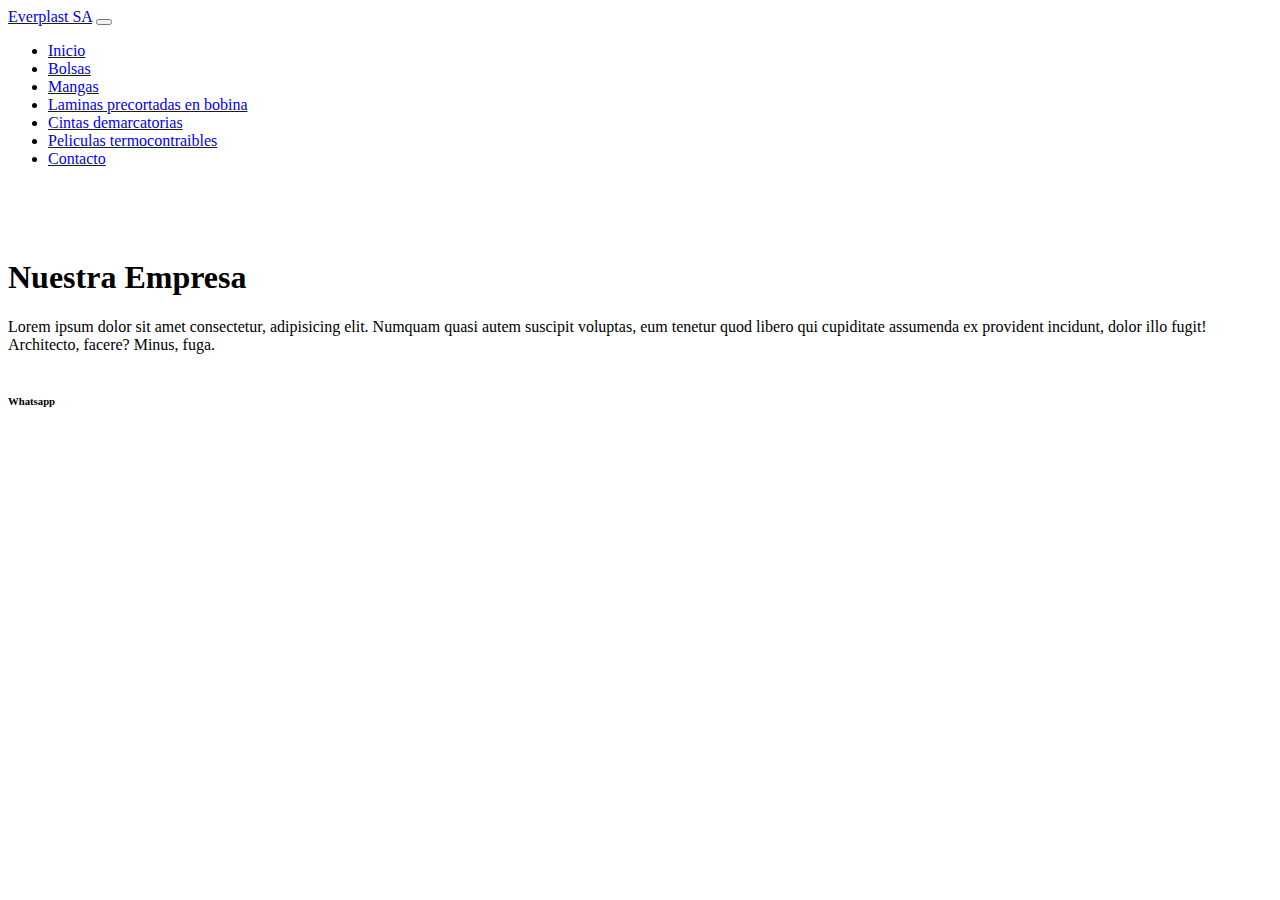
==== pagina_inicio.html @ dd57162b "puse todas las paginas" ====
<!DOCTYPE html>
<html lang="en">
<head>
    <meta charset="UTF-8">
    <meta http-equiv="X-UA-Compatible" content="IE=edge">
    <meta name="viewport" content="width=device-width, initial-scale=1.0">
    <link rel="stylesheet" href="style.css">
    <link href="https://cdn.jsdelivr.net/npm/bootstrap@5.1.3/dist/css/bootstrap.min.css" rel="stylesheet" integrity="sha384-1BmE4kWBq78iYhFldvKuhfTAU6auU8tT94WrHftjDbrCEXSU1oBoqyl2QvZ6jIW3" crossorigin="anonymous">
    <title>Everplast SA</title>
</head>
<body>
    <!--Barra de navegacion-->
    <nav class="navbar navbar-expand-lg navbar-light bg-light">
        <div class="container-fluid">
          <a class="navbar-brand" href="pagina_inicio.html">Everplast SA</a>
          <button class="navbar-toggler" type="button" data-bs-toggle="collapse" data-bs-target="#navbarNav" aria-controls="navbarNav" aria-expanded="false" aria-label="Toggle navigation">
            <span class="navbar-toggler-icon"></span>
          </button>
          <div class="collapse navbar-collapse" id="navbarNav">
            <ul class="navbar-nav">
              <li class="nav-item">
                <a class="nav-link active" aria-current="page" href="pagina_inicio.html">Inicio</a> <!--Inicio-->
              </li>
              <li class="nav-item">
                <a class="nav-link" href="bolsas.html">Bolsas</a> <!--bolsa-->
              </li>
              <li class="nav-item">
                <a class="nav-link" href="mangas.html">Mangas</a> <!--mangas-->
              </li>
              <li class="nav-item">
                <a class="nav-link" href="laminas.html">Laminas precortadas en bobina</a> <!--laminas-->
              </li>
              <li class="nav-item">
                <a class="nav-link" href="cintas.html">Cintas demarcatorias</a> <!--cintas-->
              </li>
              <li class="nav-item">
                <a class="nav-link" href="peliculas.html">Peliculas termocontraibles</a> <!--Peliculas-->
              </li>
              <li class="nav-item">
                <a class="nav-link" href="contacto.html">Contacto</a> <!--Contacto-->
              </li>
            </ul>
          </div>
        </div>
      </nav>
      <main> <!--MAIN-->
        <!--Titulo + informacion-->
        <div class="container">
            <div class="row align-items-start">
              <div class="col">
                
              </div>
              <div class="col">
                <br><br><br>
                <h1>Nuestra Empresa</h1>
                <p>Lorem ipsum dolor sit amet consectetur, adipisicing elit. Numquam quasi autem suscipit voluptas, eum tenetur quod libero qui cupiditate assumenda ex provident incidunt, dolor illo fugit! Architecto, facere? Minus, fuga.</p>
              </div>
              <div class="col">
                
              </div>
            </div>
      </main>
      <footer>
        <h6>Whatsapp</h4>
      </footer>
</body>
</html>
---- style.css ----
main{
    width: auto;
    height: auto;
    display: flex;
}
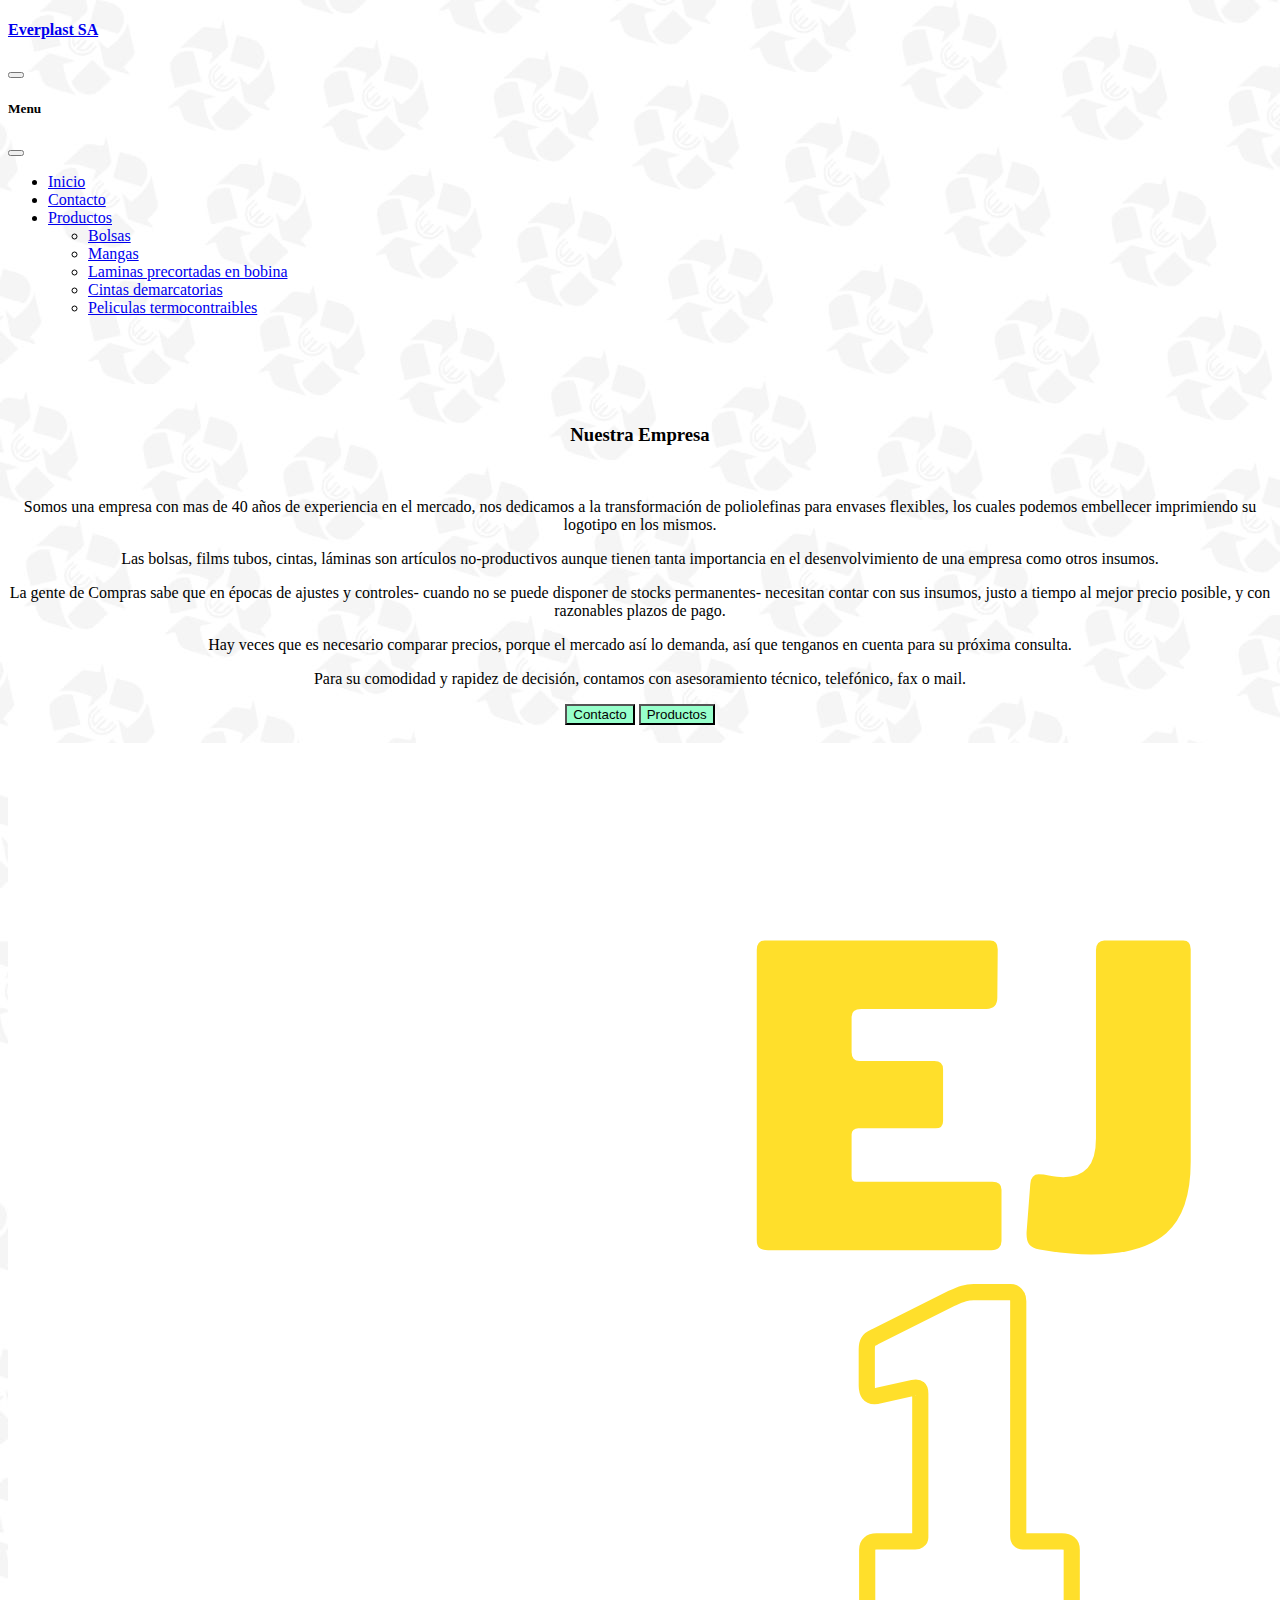
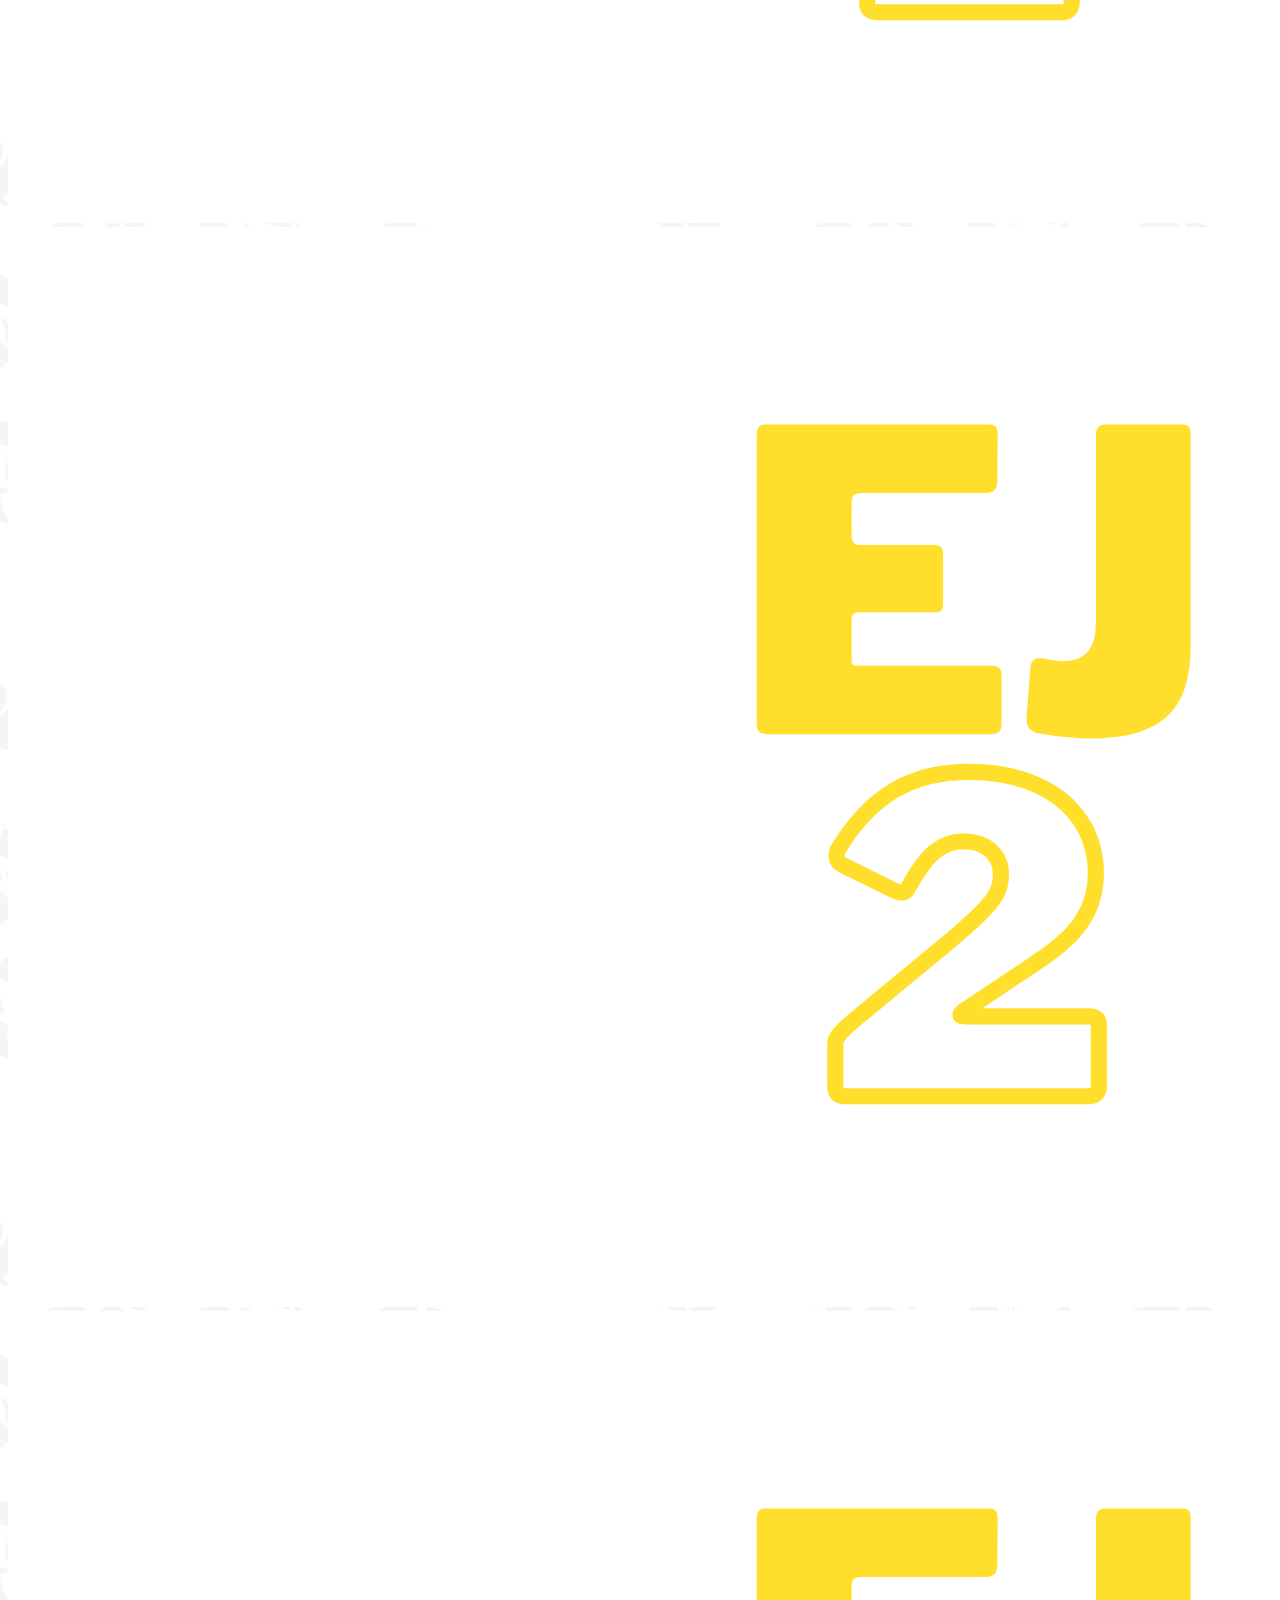
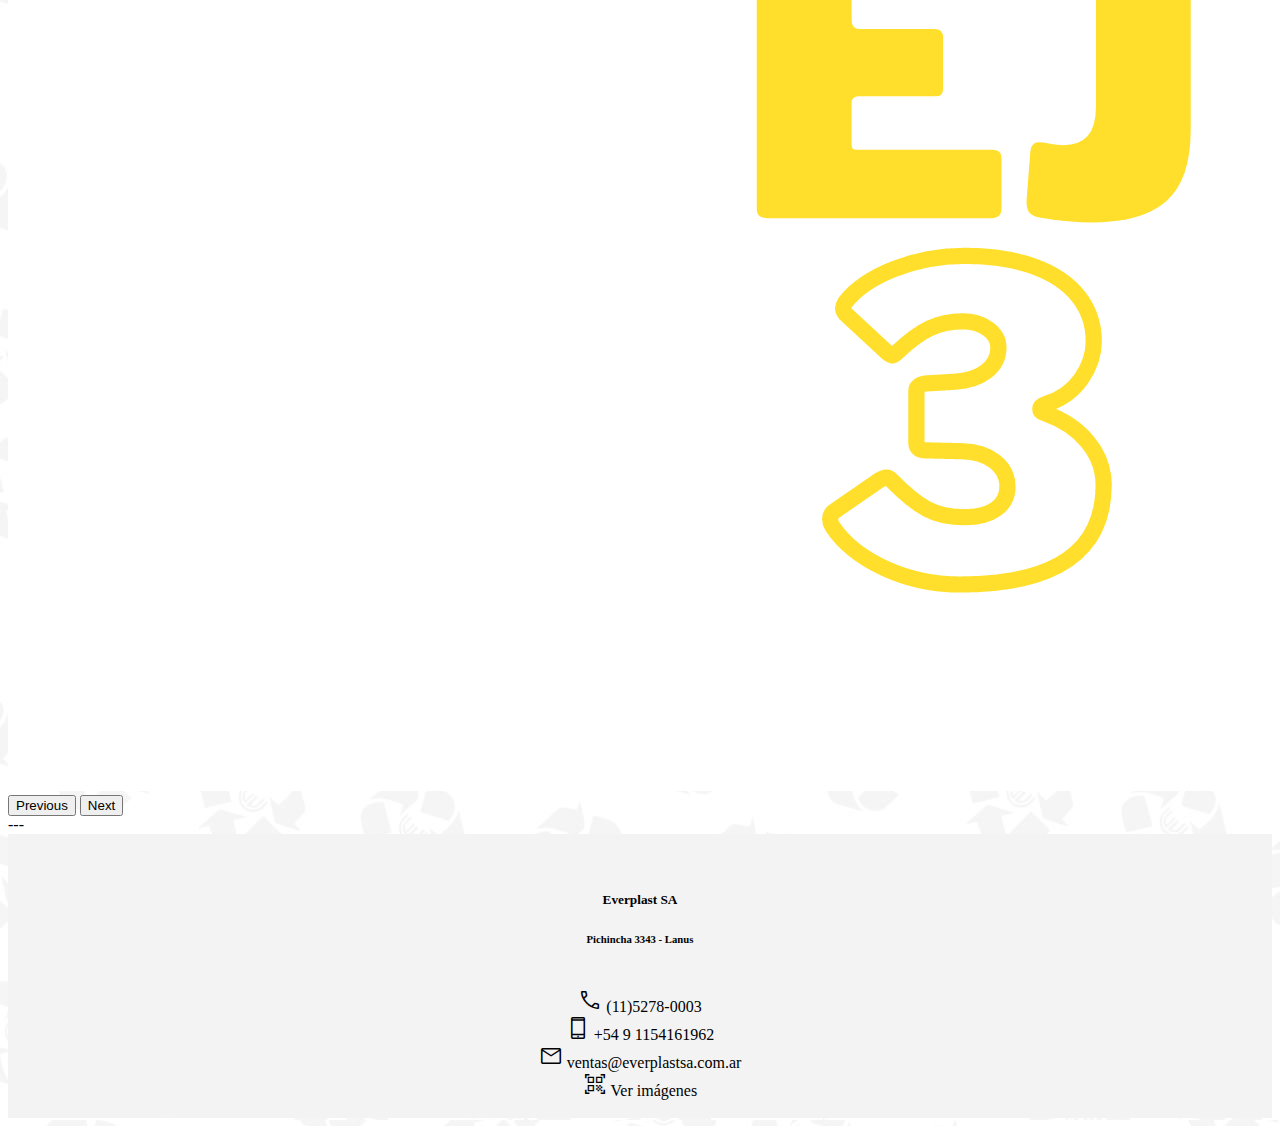
==== commit 0ffc6502: "puse javascript y borre casi todo" ====
--- a/pagina_inicio.html
+++ b/pagina_inicio.html
@@ -1,67 +1,135 @@
 <!DOCTYPE html>
 <html lang="en">
 <head>
-    <meta charset="UTF-8">
-    <meta http-equiv="X-UA-Compatible" content="IE=edge">
-    <meta name="viewport" content="width=device-width, initial-scale=1.0">
-    <link rel="stylesheet" href="style.css">
-    <link href="https://cdn.jsdelivr.net/npm/bootstrap@5.1.3/dist/css/bootstrap.min.css" rel="stylesheet" integrity="sha384-1BmE4kWBq78iYhFldvKuhfTAU6auU8tT94WrHftjDbrCEXSU1oBoqyl2QvZ6jIW3" crossorigin="anonymous">
-    <title>Everplast SA</title>
+  <meta charset="UTF-8">
+  <meta name="viewport" content="width=device-width, initial-scale=1.0">
+  <link href="https://cdn.jsdelivr.net/npm/bootstrap@5.1.3/dist/css/bootstrap.min.css" rel="stylesheet" integrity="sha384-1BmE4kWBq78iYhFldvKuhfTAU6auU8tT94WrHftjDbrCEXSU1oBoqyl2QvZ6jIW3" crossorigin="anonymous"> <!--Bootstrap-->
+  <script src="https://cdn.jsdelivr.net/npm/bootstrap@5.1.3/dist/js/bootstrap.bundle.min.js" integrity="sha384-ka7Sk0Gln4gmtz2MlQnikT1wXgYsOg+OMhuP+IlRH9sENBO0LRn5q+8nbTov4+1p" crossorigin="anonymous"></script> <!--Bootstrap-->
+  <link rel="stylesheet" href="style.css"> <!--CSS-->
+  <link rel="stylesheet" href="https://fonts.googleapis.com/css2?family=Material+Symbols+Outlined:opsz,wght,FILL,GRAD@20..48,100..700,0..1,-50..200" /> <!--Google fonts-->
+  <title>Everplast SA</title>
 </head>
-<body>
-    <!--Barra de navegacion-->
-    <nav class="navbar navbar-expand-lg navbar-light bg-light">
-        <div class="container-fluid">
-          <a class="navbar-brand" href="pagina_inicio.html">Everplast SA</a>
-          <button class="navbar-toggler" type="button" data-bs-toggle="collapse" data-bs-target="#navbarNav" aria-controls="navbarNav" aria-expanded="false" aria-label="Toggle navigation">
-            <span class="navbar-toggler-icon"></span>
+<body background="Media/fondo_1.jpg">
+  <!--Barra de navegacion-->
+  <nav class="navbar navbar-light bg-light fixed-top"> 
+    <div class="container-fluid">
+      <a class="navbar-brand" href="pagina_inicio.html"><h4>Everplast SA</h4></a> <!--Se le puede agregar un logo-->
+      <button class="navbar-toggler" type="button" data-bs-toggle="offcanvas" data-bs-target="#offcanvasNavbar" aria-controls="offcanvasNavbar">
+        <span class="navbar-toggler-icon"></span>
+      </button>
+      <div class="offcanvas offcanvas-end" tabindex="-1" id="offcanvasNavbar" aria-labelledby="offcanvasNavbarLabel">
+        <div class="offcanvas-header">
+          <h5 class="offcanvas-title" id="offcanvasNavbarLabel">Menu</h5>
+          <button type="button" class="btn-close text-reset" data-bs-dismiss="offcanvas" aria-label="Close"></button>
+        </div>
+        <div class="offcanvas-body">
+          <ul class="navbar-nav justify-content-end flex-grow-1 pe-3">
+            <li class="nav-item">
+              <a class="nav-link active" aria-current="page" href="#intro">Inicio</a>
+            </li>
+            <li class="nav-item">
+              <a class="nav-link" href="#contacto">Contacto</a>
+            </li>
+            <li class="nav-item dropdown">
+              <a class="nav-link dropdown-toggle" href="#" id="offcanvasNavbarDropdown" role="button" data-bs-toggle="dropdown" aria-expanded="false">
+                Productos
+              </a>
+              <ul class="dropdown-menu" aria-labelledby="offcanvasNavbarDropdown">
+                <li><a class="dropdown-item" href="#">Bolsas</a></li> <!--Poner link-->
+                <li><a class="dropdown-item" href="#">Mangas</a></li> <!--Poner link-->
+                <li><a class="dropdown-item" href="#">Laminas precortadas en bobina</a></li> <!--Poner link-->
+                <li><a class="dropdown-item" href="#">Cintas demarcatorias</a></li> <!--Poner link-->
+                <li><a class="dropdown-item" href="#">Peliculas termocontraibles</a></li> <!--Poner link-->
+              </ul>
+            </li>
+          </ul>
+        </div>
+      </div>
+    </div>
+  </nav>
+  <!--Main-->
+  <main id="intro"> <!--Se adapta solo a la pantalla-->
+    <br><br><br><br>
+    <div class="card">
+      <div class="card-body">
+        <h3 class="contenido"> Nuestra Empresa</h3><br>
+        <p class="contenido">Somos una empresa con mas de 40 años de experiencia en el mercado, nos dedicamos a la transformación de poliolefinas para envases flexibles, los cuales podemos embellecer imprimiendo su logotipo en los mismos.</p>
+        <p class="contenido">Las bolsas, films tubos, cintas, láminas son artículos no-productivos aunque tienen tanta importancia en el desenvolvimiento de una empresa como otros insumos.</p>
+        <p class="contenido">La gente de Compras sabe que en épocas de ajustes y controles- cuando no se puede disponer de stocks permanentes- necesitan contar con sus insumos, justo a tiempo al mejor precio posible, y con razonables plazos de pago.</p>
+        <p class="contenido">Hay veces que es necesario comparar precios, porque el mercado así lo demanda, así que tenganos en cuenta para su próxima consulta.</p>
+        <p class="contenido">Para su comodidad y rapidez de decisión, contamos con asesoramiento técnico, telefónico, fax o mail.</p>
+        <div class="d-grid gap-2">
+          <button type="button" class="btn btn-outline-secondary boton-mio">
+            <a href="#contacto" class="link">Contacto</a>
           </button>
-          <div class="collapse navbar-collapse" id="navbarNav">
-            <ul class="navbar-nav">
-              <li class="nav-item">
-                <a class="nav-link active" aria-current="page" href="pagina_inicio.html">Inicio</a> <!--Inicio-->
-              </li>
-              <li class="nav-item">
-                <a class="nav-link" href="bolsas.html">Bolsas</a> <!--bolsa-->
-              </li>
-              <li class="nav-item">
-                <a class="nav-link" href="mangas.html">Mangas</a> <!--mangas-->
-              </li>
-              <li class="nav-item">
-                <a class="nav-link" href="laminas.html">Laminas precortadas en bobina</a> <!--laminas-->
-              </li>
-              <li class="nav-item">
-                <a class="nav-link" href="cintas.html">Cintas demarcatorias</a> <!--cintas-->
-              </li>
-              <li class="nav-item">
-                <a class="nav-link" href="peliculas.html">Peliculas termocontraibles</a> <!--Peliculas-->
-              </li>
-              <li class="nav-item">
-                <a class="nav-link" href="contacto.html">Contacto</a> <!--Contacto-->
-              </li>
-            </ul>
-          </div>
+          <button type="button" class="btn btn-outline-secondary boton-mio">
+            <a href="#productos" class="link">Productos</a> <!--Poner link-->
+          </button>
+
         </div>
-      </nav>
-      <main> <!--MAIN-->
-        <!--Titulo + informacion-->
-        <div class="container">
-            <div class="row align-items-start">
-              <div class="col">
-                
-              </div>
-              <div class="col">
-                <br><br><br>
-                <h1>Nuestra Empresa</h1>
-                <p>Lorem ipsum dolor sit amet consectetur, adipisicing elit. Numquam quasi autem suscipit voluptas, eum tenetur quod libero qui cupiditate assumenda ex provident incidunt, dolor illo fugit! Architecto, facere? Minus, fuga.</p>
-              </div>
-              <div class="col">
-                
-              </div>
-            </div>
-      </main>
-      <footer>
-        <h6>Whatsapp</h4>
-      </footer>
+      </div>
+    </div>
+  </main>
+  <!--Section-->
+  <section>
+    <br>
+    <!--Carrousel con imagenes-->
+    <div id="carouselExampleControls" class="carousel slide" data-bs-ride="carousel">
+      <div class="carousel-inner">
+        <div class="carousel-item active">
+          <img src="Media/carrousel_1.png" class="d-block w-100 img-fluid w-100" alt="Diapositiva_1">
+        </div>
+        <div class="carousel-item">
+          <img src="Media/carrousel_2.png" class="d-block w-100 img-fluid w-100" alt="Diapositiva_2">
+        </div>
+        <div class="carousel-item">
+          <img src="Media/carrousel_3.png" class="d-block w-100 img-fluid w-100" alt="Diapositiva_3">
+        </div>
+      </div>
+      <button class="carousel-control-prev" type="button" data-bs-target="#carouselExampleControls" data-bs-slide="prev">
+        <span class="carousel-control-prev-icon" aria-hidden="true"></span>
+        <span class="visually-hidden">Previous</span>
+      </button>
+      <button class="carousel-control-next" type="button" data-bs-target="#carouselExampleControls" data-bs-slide="next">
+        <span class="carousel-control-next-icon" aria-hidden="true"></span>
+        <span class="visually-hidden">Next</span>
+      </button>
+    </div>
+    <div id="productos">
+      <!--Bolsas-->
+
+    </div>
+    
+  </section>---
+  <!--Footer-->
+  <footer id="contacto">
+    <br><br>
+    <h5>Everplast SA</h5>
+    <h6>Pichincha 3343 - Lanus</h6>
+    <br>
+    <span class="material-symbols-outlined">call</span>
+    <p class="textofooter">(11)5278-0003</p>
+    <br>
+    <span class="material-symbols-outlined">phone_iphone</span>
+    <p class="textofooter"><a href="https://wa.me/message/AL5S2D2ZMTROM1" class="link">+54 9 1154161962</a></p> <!--Link-->
+    <br>
+    <span class="material-symbols-outlined">mail</span>
+    <p class="textofooter">ventas@everplastsa.com.ar</p>
+    <br>
+    <!--Lo del link para poder ver los qr-->
+    <span class="material-symbols-outlined popup-trigger">
+      qr_code_scanner
+    </span>
+    <a class="link" href="#contacto" onclick="mostrarImagenes()">Ver imágenes</a>
+    <div id="cartelImagenes" style="display: none;">
+      <img src="Media/instagram_qr.jpeg" alt="Imagen 1" style="width: 20%;"> <!--Instagram-->
+      <img src="Media/whatsapp_qr.jpeg" alt="Imagen 2" style="width: 19%;"> <!--Whastapp-->
+      <button onclick="cerrarCartel()"><a class="link" href="#contacto">Cerrar</a></button>
+    </div> 
+    <br><br>
+  </footer>
+  <script src="script.js"></script>
 </body>
-</html>+</html>
+
+      --- a/style.css
+++ b/style.css
@@ -1,5 +1,59 @@
 main{
-    width: auto;
-    height: auto;
-    display: flex;
+    text-align: center;
 }
+footer{
+    text-align: center;
+    align-items: center;
+    background-color: rgb(243, 243, 243);
+}
+.inicio{ /*Para la pagina principal antes de entrar*/
+    margin-left: auto;
+    margin-right: auto;
+    align-items: center;
+}
+.link{
+    color: inherit;
+    text-decoration: none;
+}
+.boton-mio{
+    background-color: rgb(151, 255, 203);
+    color: #030303;
+}
+.material-symbols-outlined {
+  font-variation-settings:
+  'FILL' 0,
+  'wght' 400,
+  'GRAD' 0,
+  'opsz' 48
+}
+.textofooter{
+    display: inline;
+}
+/*Pagina con fotos emergentes*/
+.popup-overlay {
+    position: fixed;
+    top: 0;
+    left: 0;
+    width: 100%;
+    height: 100%;
+    background-color: rgba(0, 0, 0, 0.5);
+    display: none;
+    justify-content: center;
+    align-items: center;
+}
+  
+.popup-content {
+    background-color: #fff;
+    padding: 20px;
+    border-radius: 5px;
+    text-align: center;
+}
+  
+.close-button {
+    background-color: #ccc;
+    border: none;
+    padding: 5px 10px;
+    border-radius: 3px;
+    cursor: pointer;
+}
+  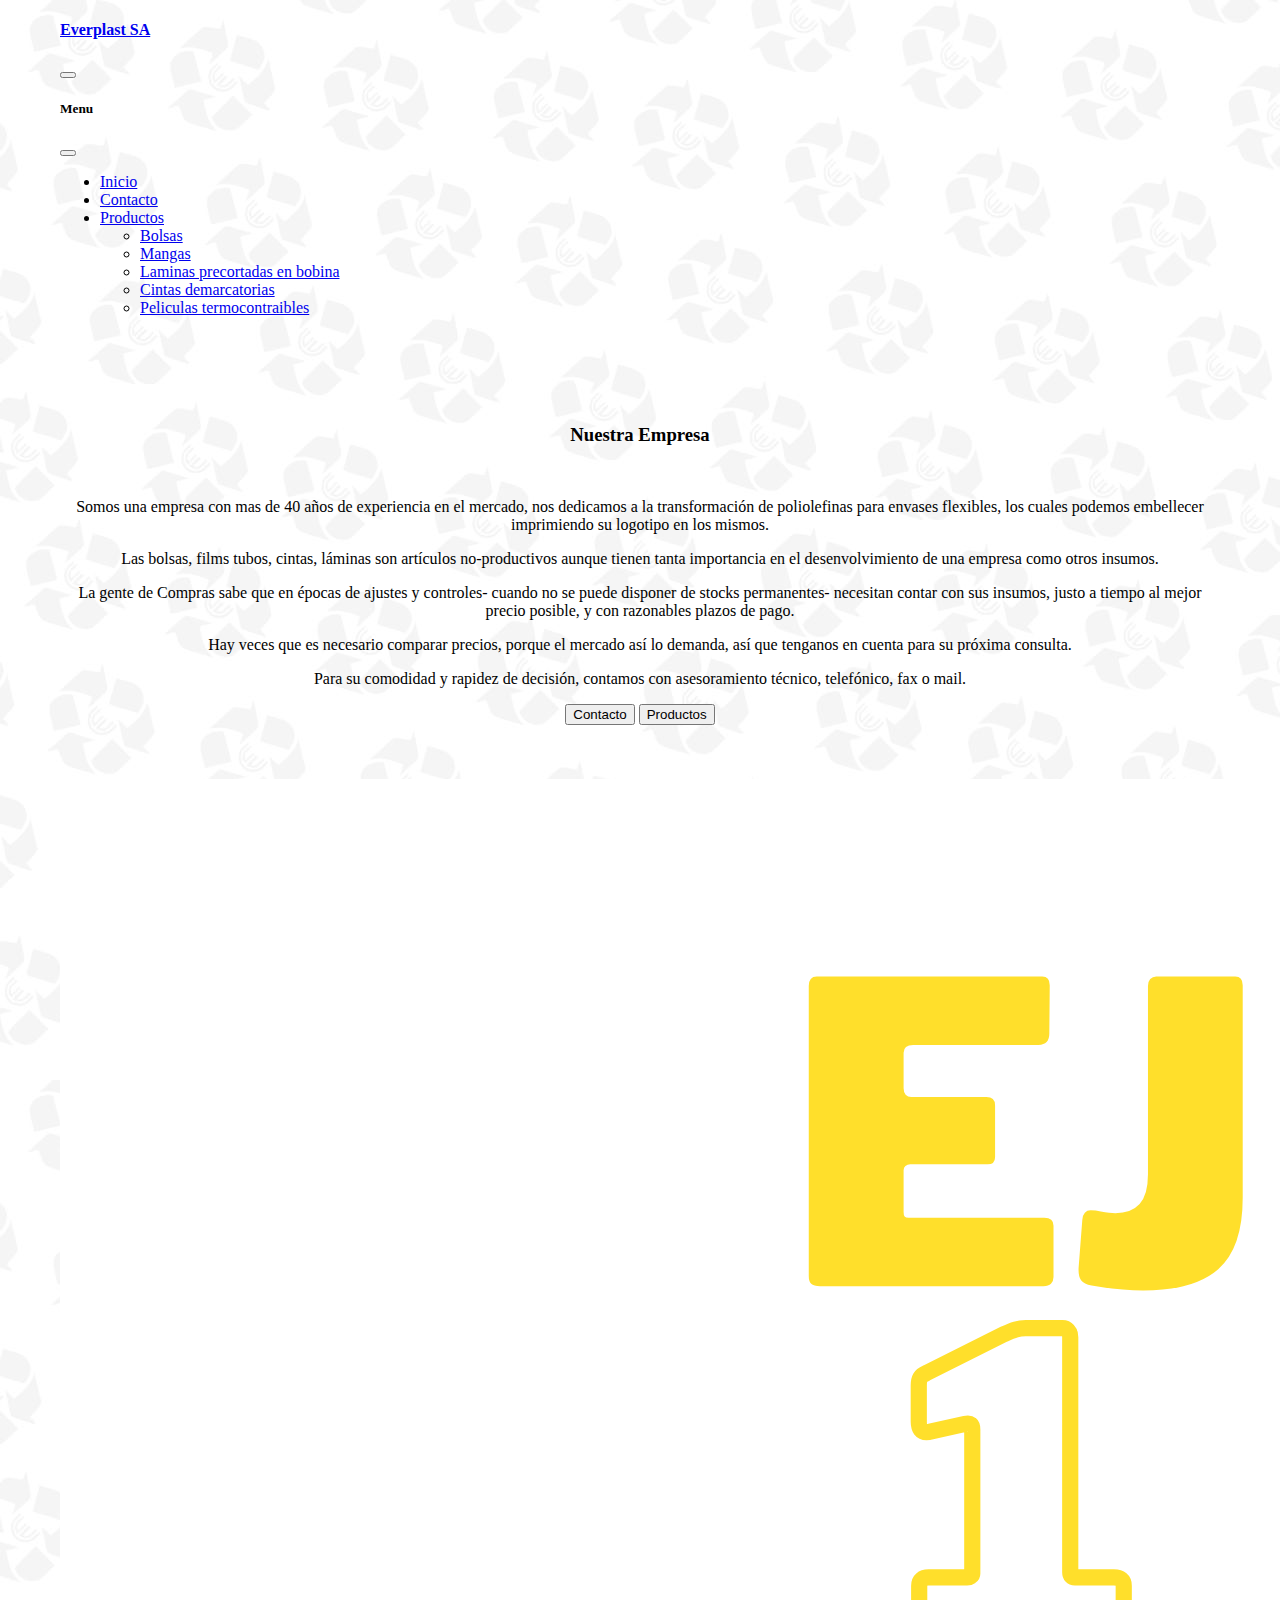
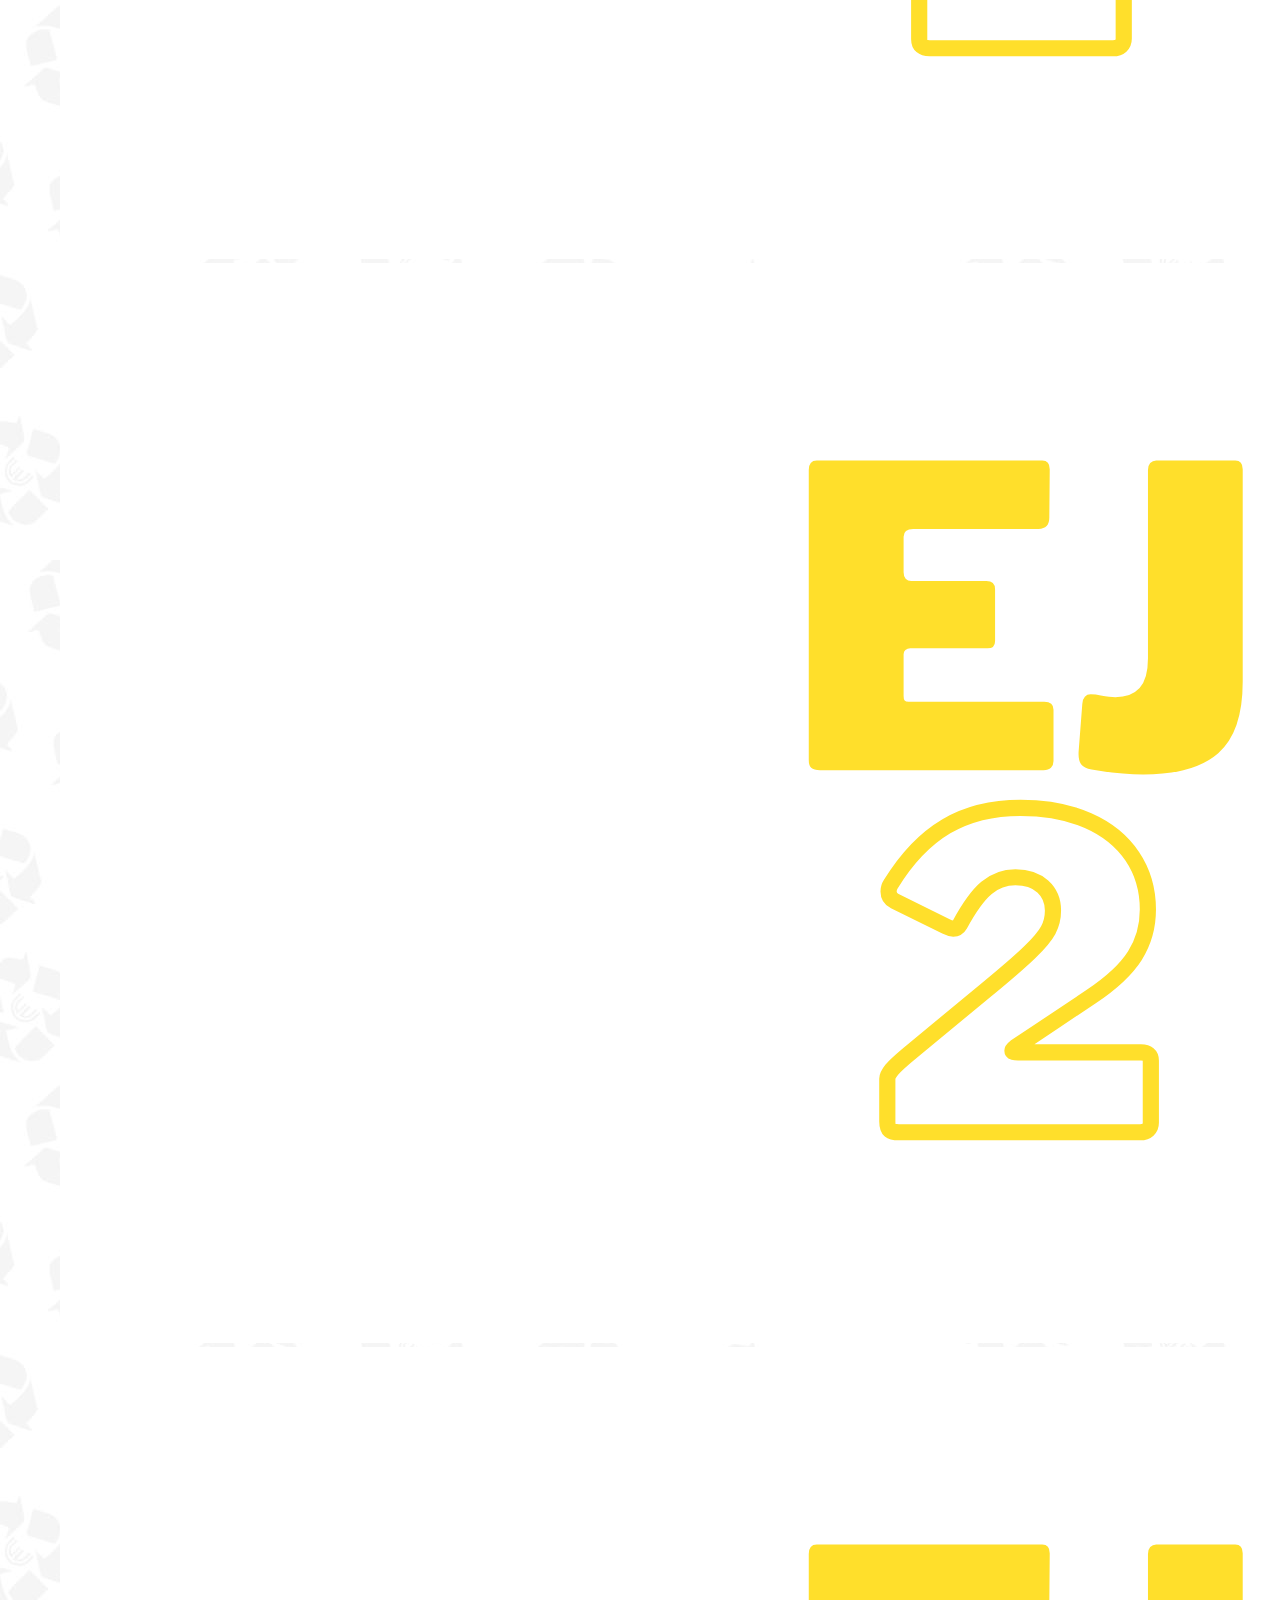
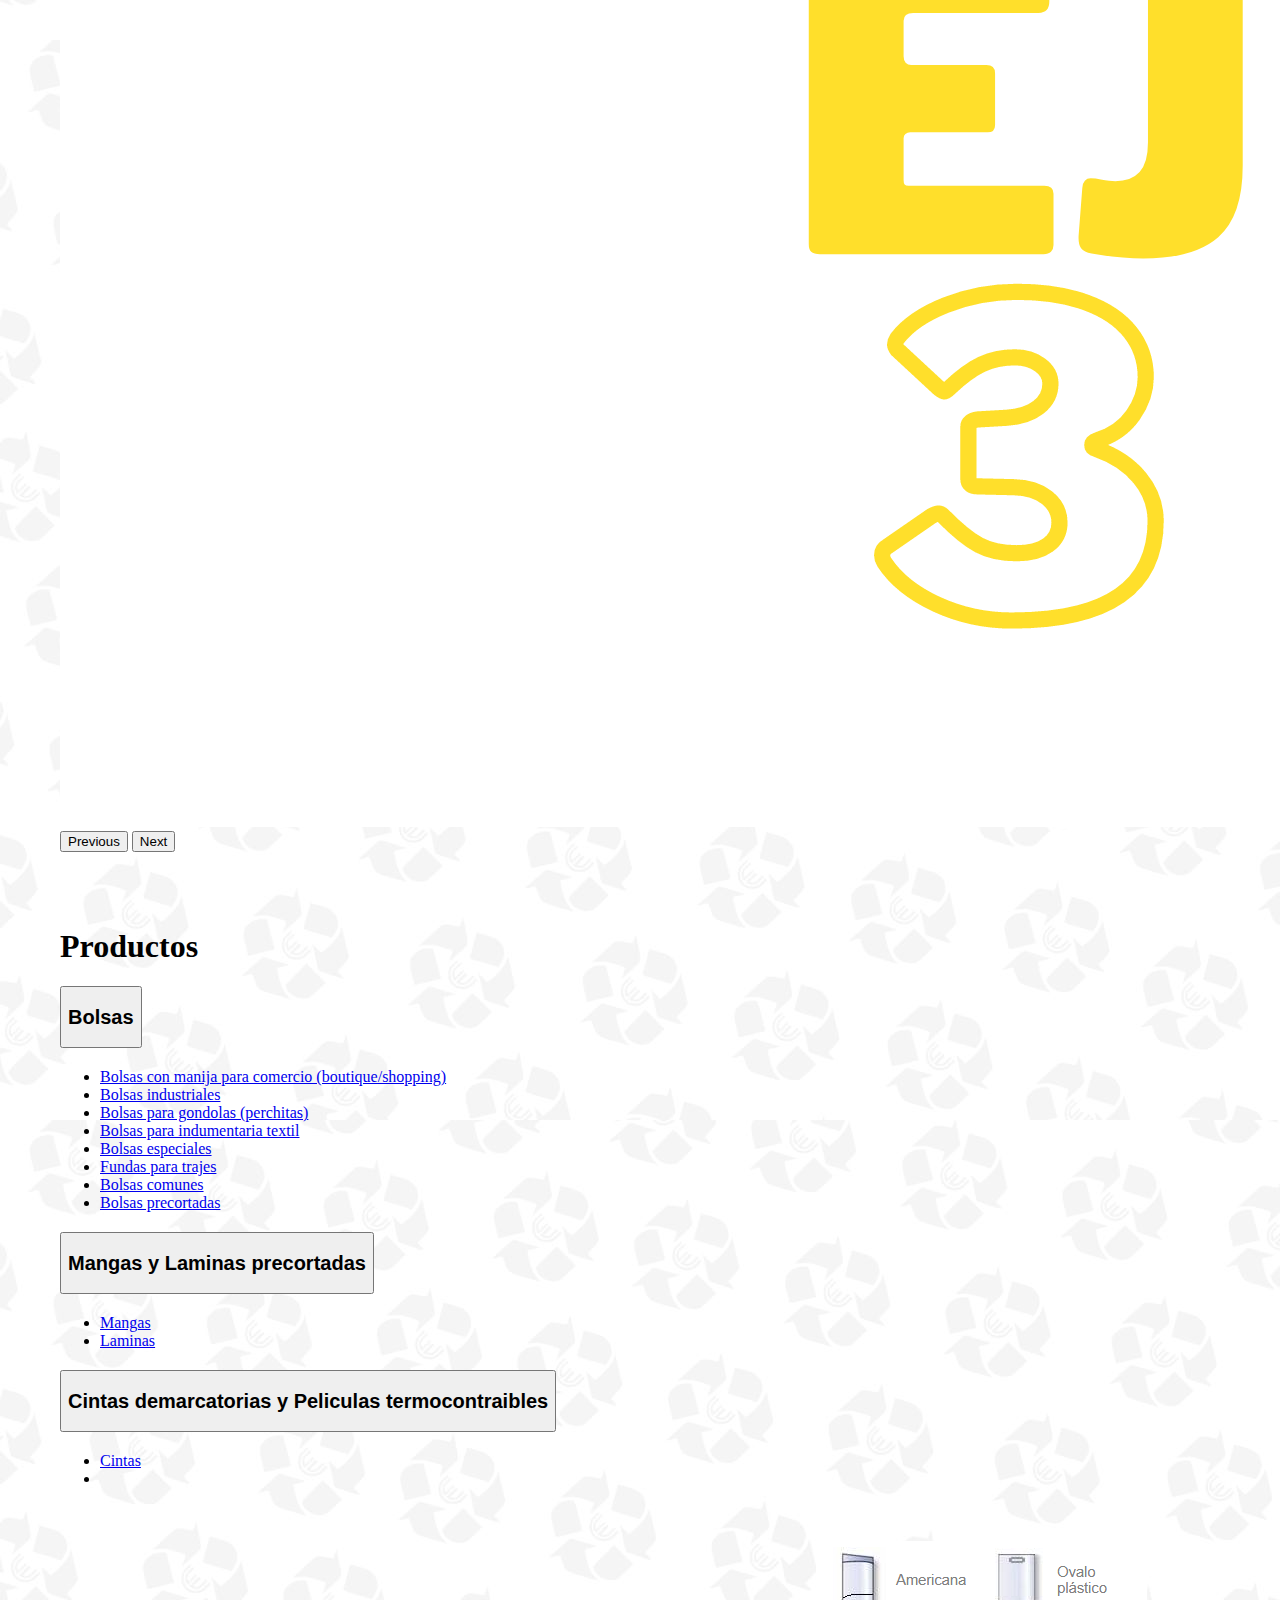
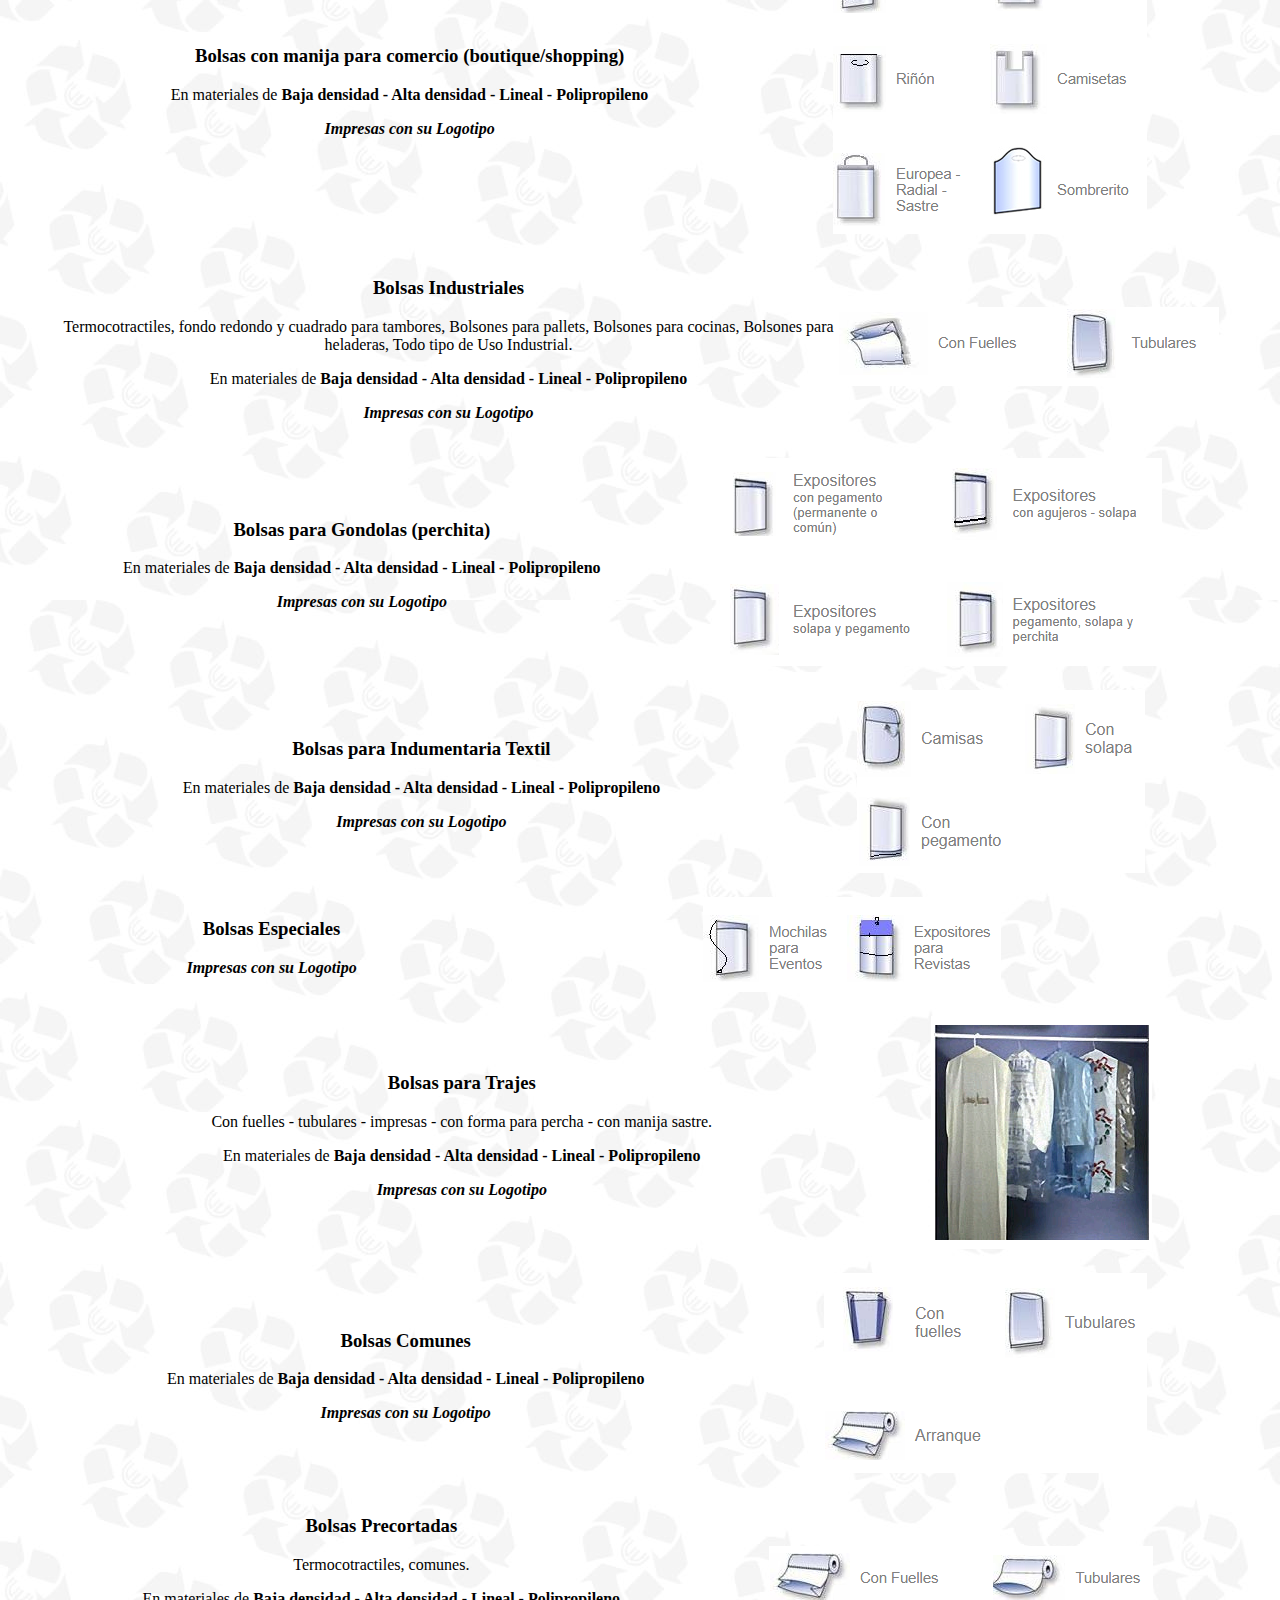
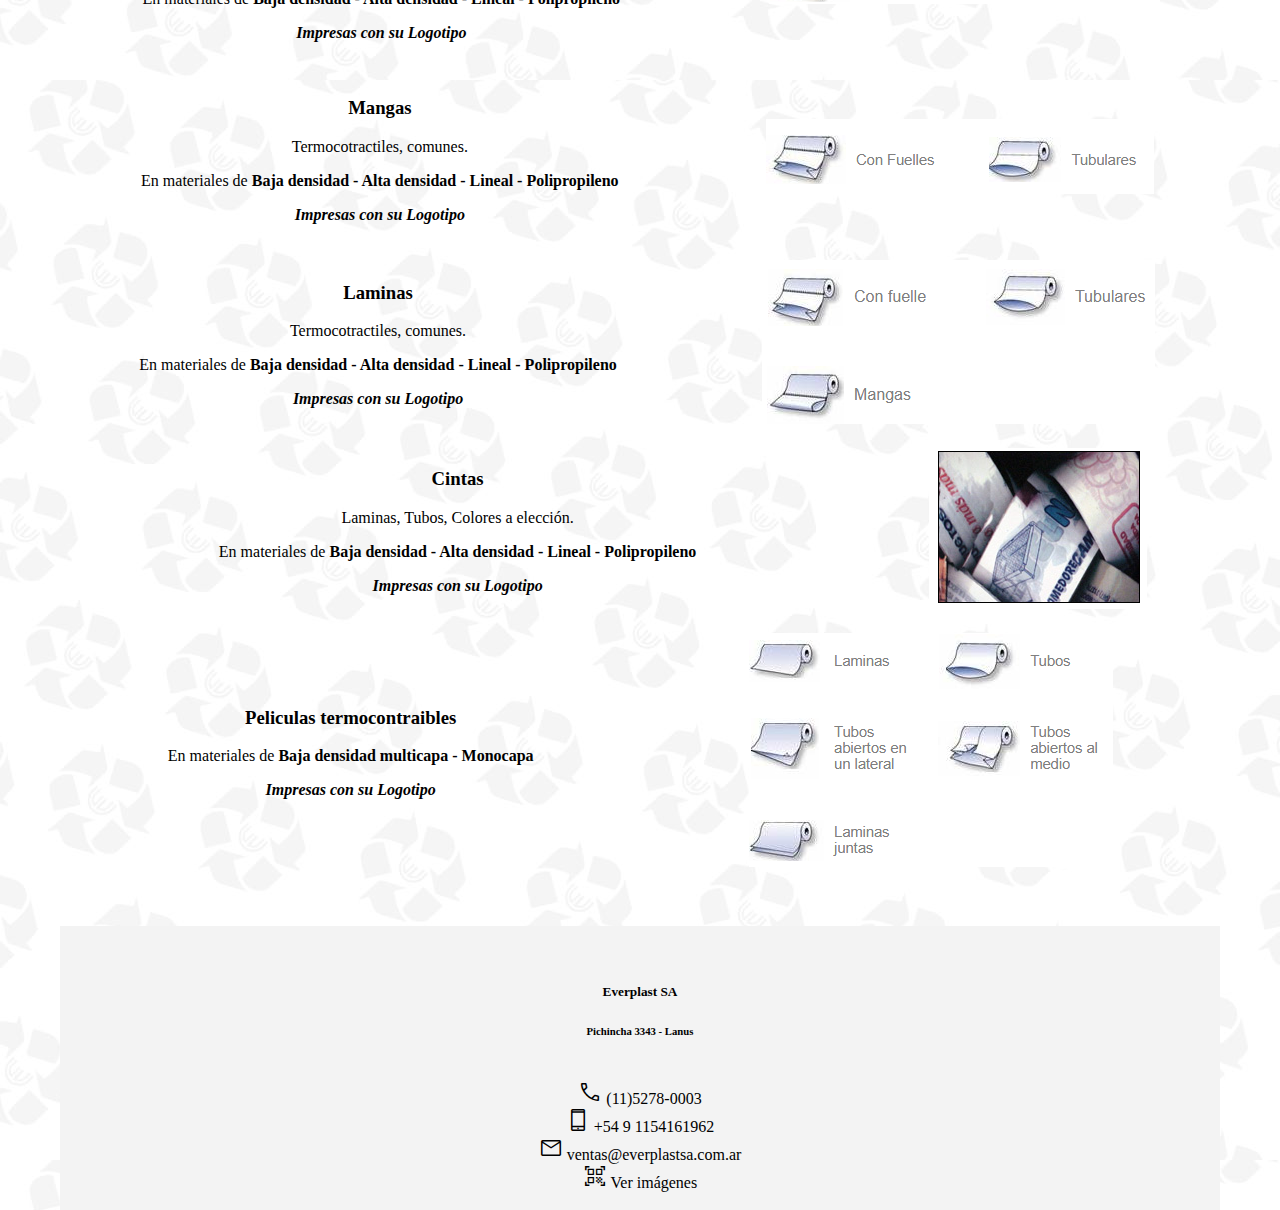
==== commit ee36aa77: "actualizacion" ====
--- a/pagina_inicio.html
+++ b/pagina_inicio.html
@@ -1,5 +1,6 @@
 <!DOCTYPE html>
 <html lang="en">
+  <!--Tengo que hacer que se adapte a todas las pantallas-->
 <head>
   <meta charset="UTF-8">
   <meta name="viewport" content="width=device-width, initial-scale=1.0">
@@ -7,6 +8,7 @@
   <script src="https://cdn.jsdelivr.net/npm/bootstrap@5.1.3/dist/js/bootstrap.bundle.min.js" integrity="sha384-ka7Sk0Gln4gmtz2MlQnikT1wXgYsOg+OMhuP+IlRH9sENBO0LRn5q+8nbTov4+1p" crossorigin="anonymous"></script> <!--Bootstrap-->
   <link rel="stylesheet" href="style.css"> <!--CSS-->
   <link rel="stylesheet" href="https://fonts.googleapis.com/css2?family=Material+Symbols+Outlined:opsz,wght,FILL,GRAD@20..48,100..700,0..1,-50..200" /> <!--Google fonts-->
+  <link rel="website icon" type="png" href="Media/fondo_1.jpg"> <!--Para ponerle foto a la pagina web-->
   <title>Everplast SA</title>
 </head>
 <body background="Media/fondo_1.jpg">
@@ -35,11 +37,11 @@
                 Productos
               </a>
               <ul class="dropdown-menu" aria-labelledby="offcanvasNavbarDropdown">
-                <li><a class="dropdown-item" href="#">Bolsas</a></li> <!--Poner link-->
-                <li><a class="dropdown-item" href="#">Mangas</a></li> <!--Poner link-->
-                <li><a class="dropdown-item" href="#">Laminas precortadas en bobina</a></li> <!--Poner link-->
-                <li><a class="dropdown-item" href="#">Cintas demarcatorias</a></li> <!--Poner link-->
-                <li><a class="dropdown-item" href="#">Peliculas termocontraibles</a></li> <!--Poner link-->
+                <li><a class="dropdown-item" href="#bolsas">Bolsas</a></li> <!--Poner link-->
+                <li><a class="dropdown-item" href="#mangas">Mangas</a></li> <!--Poner link-->
+                <li><a class="dropdown-item" href="#laminas">Laminas precortadas en bobina</a></li> <!--Poner link-->
+                <li><a class="dropdown-item" href="#cintas">Cintas demarcatorias</a></li> <!--Poner link-->
+                <li><a class="dropdown-item" href="#peliculas">Peliculas termocontraibles</a></li> <!--Poner link-->
               </ul>
             </li>
           </ul>
@@ -52,18 +54,18 @@
     <br><br><br><br>
     <div class="card">
       <div class="card-body">
-        <h3 class="contenido"> Nuestra Empresa</h3><br>
-        <p class="contenido">Somos una empresa con mas de 40 años de experiencia en el mercado, nos dedicamos a la transformación de poliolefinas para envases flexibles, los cuales podemos embellecer imprimiendo su logotipo en los mismos.</p>
-        <p class="contenido">Las bolsas, films tubos, cintas, láminas son artículos no-productivos aunque tienen tanta importancia en el desenvolvimiento de una empresa como otros insumos.</p>
-        <p class="contenido">La gente de Compras sabe que en épocas de ajustes y controles- cuando no se puede disponer de stocks permanentes- necesitan contar con sus insumos, justo a tiempo al mejor precio posible, y con razonables plazos de pago.</p>
-        <p class="contenido">Hay veces que es necesario comparar precios, porque el mercado así lo demanda, así que tenganos en cuenta para su próxima consulta.</p>
-        <p class="contenido">Para su comodidad y rapidez de decisión, contamos con asesoramiento técnico, telefónico, fax o mail.</p>
+        <h3> Nuestra Empresa</h3><br>
+        <p>Somos una empresa con mas de 40 años de experiencia en el mercado, nos dedicamos a la transformación de poliolefinas para envases flexibles, los cuales podemos embellecer imprimiendo su logotipo en los mismos.</p>
+        <p>Las bolsas, films tubos, cintas, láminas son artículos no-productivos aunque tienen tanta importancia en el desenvolvimiento de una empresa como otros insumos.</p>
+        <p>La gente de Compras sabe que en épocas de ajustes y controles- cuando no se puede disponer de stocks permanentes- necesitan contar con sus insumos, justo a tiempo al mejor precio posible, y con razonables plazos de pago.</p>
+        <p>Hay veces que es necesario comparar precios, porque el mercado así lo demanda, así que tenganos en cuenta para su próxima consulta.</p>
+        <p>Para su comodidad y rapidez de decisión, contamos con asesoramiento técnico, telefónico, fax o mail.</p>
         <div class="d-grid gap-2">
-          <button type="button" class="btn btn-outline-secondary boton-mio">
-            <a href="#contacto" class="link">Contacto</a>
+          <button>
+            <a href="#contacto" class="link">Contacto</a> <!--Poner bien los botones-->
           </button>
-          <button type="button" class="btn btn-outline-secondary boton-mio">
-            <a href="#productos" class="link">Productos</a> <!--Poner link-->
+          <button>
+            <a href="#productos" class="link">Productos</a> 
           </button>
 
         </div>
@@ -72,7 +74,7 @@
   </main>
   <!--Section-->
   <section>
-    <br>
+    <br><br><br>
     <!--Carrousel con imagenes-->
     <div id="carouselExampleControls" class="carousel slide" data-bs-ride="carousel">
       <div class="carousel-inner">
@@ -95,12 +97,324 @@
         <span class="visually-hidden">Next</span>
       </button>
     </div>
+    <br><br><br>
+    <h1>Productos</h1>
     <div id="productos">
-      <!--Bolsas-->
-
-    </div>
-    
-  </section>---
+      <div class="accordion" id="accordionExample">
+        <div class="accordion-item">
+          <h2 class="accordion-header" id="headingOne">
+            <button class="accordion-button" type="button" data-bs-toggle="collapse" data-bs-target="#collapseOne" aria-expanded="true" aria-controls="collapseOne" id="bolsas">
+              <h2>Bolsas</h2>
+            </button>
+          </h2>
+          <div id="collapseOne" class="accordion-collapse collapse show" aria-labelledby="headingOne" data-bs-parent="#accordionExample">
+            <div class="accordion-body" id="bolsas">
+              <ul>
+                <li><a href="#bolsas_1">Bolsas con manija para comercio (boutique/shopping)</a></li>
+                <li><a href="#bolsas_2">Bolsas industriales</a></li>
+                <li><a href="#bolsas_3">Bolsas para gondolas (perchitas)</a></li>
+                <li><a href="#bolsas_4">Bolsas para indumentaria textil</a></li>
+                <li><a href="#bolsas_5">Bolsas especiales</a></li>
+                <li><a href="#bolsas_6">Fundas para trajes</a></li>
+                <li><a href="#bolsas_7">Bolsas comunes</a></li>
+                <li><a href="#bolsas_8">Bolsas precortadas</a></li>
+              </ul>
+          </div>
+        </div>
+        <div class="accordion-item">
+          <h2 class="accordion-header" id="headingTwo">
+            <button class="accordion-button collapsed" type="button" data-bs-toggle="collapse" data-bs-target="#collapseTwo" aria-expanded="false" aria-controls="collapseTwo" id="mangas" id="laminas">
+              <h2>Mangas y Laminas precortadas</h2>
+            </button>
+          </h2>
+          <div id="collapseTwo" class="accordion-collapse collapse" aria-labelledby="headingTwo" data-bs-parent="#accordionExample">
+            <div class="accordion-body">
+              <ul>
+                <li><a href="#manga">Mangas</a></li>
+                <li><a href="#lamina">Laminas</a></li>
+              </ul>
+            </div>
+          </div>
+        </div>
+        <div class="accordion-item">
+          <h2 class="accordion-header" id="headingThree">
+            <button class="accordion-button collapsed" type="button" data-bs-toggle="collapse" data-bs-target="#collapseThree" aria-expanded="false" aria-controls="collapseThree" id="laminas" id="peliculas">
+              <h2>Cintas demarcatorias y Peliculas termocontraibles</h2>
+            </button>
+          </h2>
+          <div id="collapseThree" class="accordion-collapse collapse" aria-labelledby="headingThree" data-bs-parent="#accordionExample">
+            <div class="accordion-body">
+              <ul>
+                <li><a href="#cinta">Cintas</a></li>
+                <li><a href="#pelicula"></a></li>
+              </ul>
+            </div>
+          </div>
+        </div>
+      </div>
+    </div>
+    <br><br>
+    <div id="bolsas_1">
+      <div class="card">
+        <div class="card-body">
+          <table>
+            <tbody>
+              <tr>
+                <td>
+                  <h3>Bolsas con manija para comercio (boutique/shopping)</h3>
+                  <p>En materiales de <strong>Baja densidad - Alta densidad - Lineal - Polipropileno</strong></p>
+                  <i><p><strong>Impresas con su Logotipo</strong></p></i>
+                </td>
+                <td>
+                  <img src="Bolsas/b_c.png" alt="Bolsas para Comercio">
+                </td>
+              </tr>
+            </tbody>
+          </table>
+        </div>
+      </div>
+    </div>
+    </div>
+    <br>
+    <div id="bolsas_2">
+      <div class="card">
+        <div class="card-body">
+          <table>
+            <tbody>
+              <tr>
+                <td>
+                  <h3>Bolsas Industriales</h3>
+                  <p>Termocotractiles, fondo redondo y cuadrado para tambores, Bolsones para pallets, Bolsones para cocinas, Bolsones para heladeras, Todo tipo de Uso Industrial.</p>
+                  <p>En materiales de <strong>Baja densidad - Alta densidad - Lineal - Polipropileno</strong></p>
+                  <i><p><strong>Impresas con su Logotipo</strong></p></i>
+                </td>
+                <td>
+                  <img src="Bolsas/b_i.png" alt="Bolsas Industriales">
+                </td>
+              </tr>
+            </tbody>
+          </table>
+        </div>
+      </div>
+    </div>
+    <br>
+    <div id="bolsas_3">
+      <div class="card">
+        <div class="card-body">
+          <table>
+            <tbody>
+              <tr>
+                <td>
+                  <h3>Bolsas para Gondolas (perchita)</h3>
+                  <p>En materiales de <strong>Baja densidad - Alta densidad - Lineal - Polipropileno</strong></p>
+                  <i><p><strong>Impresas con su Logotipo</strong></p></i>
+                </td>
+                <td>
+                  <img src="Bolsas/b_g.png" alt="Bolsas para Gondolas">
+                </td>
+              </tr>
+            </tbody>
+          </table>
+        </div>
+      </div>
+    </div>
+    <br>
+    <div id="bolsas_4">
+      <div class="card">
+        <div class="card-body">
+          <table>
+            <tbody>
+              <tr>
+                <td>
+                  <h3>Bolsas para Indumentaria Textil</h3>
+                  <p>En materiales de <strong>Baja densidad - Alta densidad - Lineal - Polipropileno</strong></p>
+                  <i><p><strong>Impresas con su Logotipo</strong></p></i>
+                </td>
+                <td>
+                  <img src="Bolsas/b_in.png" alt="Bolsas indumentaria">
+                </td>
+              </tr>
+            </tbody>
+          </table>
+        </div>
+      </div>
+    </div>
+    <br>
+    <div id="bolsas_5">
+      <div class="card">
+        <div class="card-body">
+          <table>
+            <tbody>
+              <tr>
+                <td>
+                  <h3>Bolsas Especiales</h3>
+                  <i><p><strong>Impresas con su Logotipo</strong></p></i>
+                </td>
+                <td>
+                  <img src="Bolsas/b_e.png" alt="Bolsas especiales">
+                </td>
+              </tr>
+            </tbody>
+          </table>
+        </div>
+      </div>
+    </div>
+    <br>
+    <div id="bolsas_6">
+      <div class="card">
+        <div class="card-body">
+          <table>
+            <tbody>
+              <tr>
+                <td>
+                  <h3>Bolsas para Trajes</h3>
+                  <p>Con fuelles - tubulares - impresas - con forma para percha - con manija sastre.</p>
+                  <p>En materiales de <strong>Baja densidad - Alta densidad - Lineal - Polipropileno</strong></p>
+                  <i><p><strong>Impresas con su Logotipo</strong></p></i>
+                </td>
+                <td>
+                  <img src="Bolsas/b_t.png" alt="Bolsas trajes">
+                </td>
+              </tr>
+            </tbody>
+          </table>
+        </div>
+      </div>
+    </div>
+    <br>
+    <div id="bolsas_7">
+      <div class="card">
+        <div class="card-body">
+          <table>
+            <tbody>
+              <tr>
+                <td>
+                  <h3>Bolsas Comunes</h3>
+                  <p>En materiales de <strong>Baja densidad - Alta densidad - Lineal - Polipropileno</strong></p>
+                  <i><p><strong>Impresas con su Logotipo</strong></p></i>
+                </td>
+                <td>
+                  <img src="Bolsas/b_co.png" alt="Bolsas comunes">
+                </td>
+              </tr>
+            </tbody>
+          </table>
+        </div>
+      </div>
+    </div>
+    <br>
+    <div id="bolsas_8">
+      <div class="card">
+        <div class="card-body">
+          <table>
+            <tbody>
+              <tr>
+                <td>
+                  <h3>Bolsas Precortadas</h3>
+                  <p>Termocotractiles, comunes.</p>
+                  <p>En materiales de <strong>Baja densidad - Alta densidad - Lineal - Polipropileno</strong></p>
+                  <i><p><strong>Impresas con su Logotipo</strong></p></i>
+                </td>
+                <td>
+                  <img src="Bolsas/b_p.png" alt="Bolsas precortadas">
+                </td>
+              </tr>
+            </tbody>
+          </table>
+        </div>
+      </div>
+    </div>
+    <br>
+    <div id="manga">
+      <div class="card">
+        <div class="card-body">
+          <table>
+            <tbody>
+              <tr>
+                <td>
+                  <h3>Mangas</h3>
+                  <p>Termocotractiles, comunes.</p>
+                  <p>En materiales de <strong>Baja densidad - Alta densidad - Lineal - Polipropileno</strong></p>
+                  <i><p><strong>Impresas con su Logotipo</strong></p></i>
+                </td>
+                <td>
+                  <img src="Bolsas/m.png" alt="mangas">
+                </td>
+              </tr>
+            </tbody>
+          </table>
+        </div>
+      </div>
+    </div>
+    <br>
+    <div id="lamina">
+      <div class="card">
+        <div class="card-body">
+          <table>
+            <tbody>
+              <tr>
+                <td>
+                  <h3>Laminas</h3>
+                  <p>Termocotractiles, comunes.</p>
+                  <p>En materiales de <strong>Baja densidad - Alta densidad - Lineal - Polipropileno</strong></p>
+                  <i><p><strong>Impresas con su Logotipo</strong></p></i>
+                </td>
+                <td>
+                  <img src="Bolsas/l.png" alt="laminas">
+                </td>
+              </tr>
+            </tbody>
+          </table>
+        </div>
+      </div>
+    </div>
+    <br>
+    <div id="cinta">
+      <div class="card">
+        <div class="card-body">
+          <table>
+            <tbody>
+              <tr>
+                <td>
+                  <h3>Cintas</h3>
+                  <p>Laminas, Tubos,
+                    Colores a elección.</p>
+                  <p>En materiales de <strong>Baja densidad - Alta densidad - Lineal - Polipropileno</strong></p>
+                  <i><p><strong>Impresas con su Logotipo</strong></p></i>
+                </td>
+                <td>
+                  <img src="Bolsas/c.png" alt="cinta">
+                </td>
+              </tr>
+            </tbody>
+          </table>
+        </div>
+      </div>
+    </div>
+    <br>
+    <div id="pelicula">
+      <div class="card">
+        <div class="card-body">
+          <table>
+            <tbody>
+              <tr>
+                <td>
+                  <h3>Peliculas termocontraibles</h3>
+                  <p>En materiales de <strong>Baja densidad multicapa - Monocapa</strong></p>
+                  <i><p><strong>Impresas con su Logotipo</strong></p></i>
+                </td>
+                <td>
+                  <img src="Bolsas/p.png" alt="pelicula">
+                </td>
+              </tr>
+            </tbody>
+          </table>
+        </div>
+      </div>
+    </div>
+    <br>
+  </section>
+  <br><br>
   <!--Footer-->
   <footer id="contacto">
     <br><br>
--- a/style.css
+++ b/style.css
@@ -1,6 +1,11 @@
+
+body{
+    margin: 0 60px;
+}
 main{
     text-align: center;
 }
+
 footer{
     text-align: center;
     align-items: center;
@@ -56,4 +61,15 @@
     border-radius: 3px;
     cursor: pointer;
 }
-  +.card-body{
+    text-align: center;
+    align-items: center;
+}
+table {
+    width: 100%; /* La tabla ocupará todo el ancho de la carta */
+    border-collapse: collapse; /* Combina los bordes de las celdas */
+  }
+table, th, td {
+    border: none; /* Añade bordes a la tabla, encabezados y celdas */
+    text-align: center; /* Centra el contenido de las celdas */
+  }